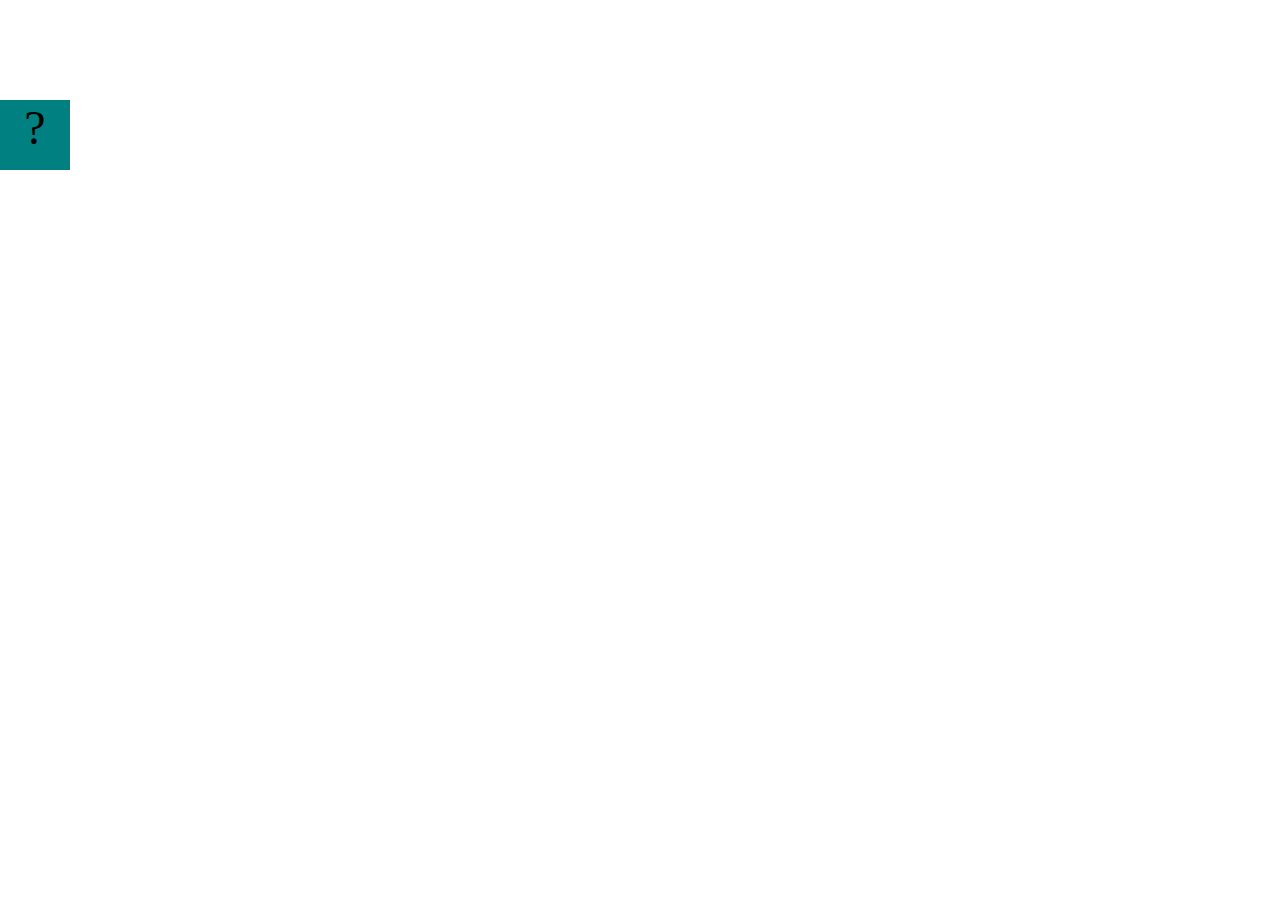
==== projects/bouncing-box/index.html @ f70ff208 "Initial commit" ====
<!DOCTYPE html>
<html>
<head>
	<meta charset="utf-8">
	<title>Bouncing Box</title>
	<script src="jquery.min.js"></script>
	<style>
		.box {
			width: 70px;
			height: 70px;
			background-color: teal;
			font-size: 300%;
			text-align: center;
			user-select: none;
			display: block;
			position: absolute;
			top: 100px;
			left: 0px;  /* <--- Change me! */
		}
		.board{
			height: 100vh;
		}
	</style>
	<!-- 	<script src="//cdnjs.cloudflare.com/ajax/libs/jquery/2.1.1/jquery.min.js"></script> -->

</head>
<body class="board">
	<!-- HTML for the box -->
	<div class="box">?</div>

	<script>
		(function(){
			'use strict'
			/* global jQuery */

			//////////////////////////////////////////////////////////////////
			/////////////////// SETUP DO NOT DELETE //////////////////////////
			//////////////////////////////////////////////////////////////////
			
			var box = jQuery('.box');	// reference to the HTML .box element
			var board = jQuery('.board');	// reference to the HTML .board element
			var boardWidth = board.width();	// the maximum X-Coordinate of the screen

			// Every 50 milliseconds, call the update Function (see below)
			setInterval(update, 50);
			
			// Every time the box is clicked, call the handleBoxClick Function (see below)
			box.on('click', handleBoxClick);

			// moves the Box to a new position on the screen along the X-Axis
			function moveBoxTo(newPositionX) {
				box.css("left", newPositionX);
			}

			// changes the text displayed on the Box
			function changeBoxText(newText) {
				box.text(newText);
			}

			//////////////////////////////////////////////////////////////////
			/////////////////// YOUR CODE BELOW HERE /////////////////////////
			//////////////////////////////////////////////////////////////////
			
			// TODO 2 - Variable declarations 
			

			
			/* 
			This Function will be called 20 times/second. Each time it is called,
			it should move the Box to a new location. If the box drifts off the screen
			turn it around! 
			*/
			function update() {
				

			};

			/* 
			This Function will be called each time the box is clicked. Each time it is called,
			it should increase the points total, increase the speed, and move the box to
			the left side of the screen.
			*/
			function handleBoxClick() {
				


			};
		})();
	</script>
</body>
</html>
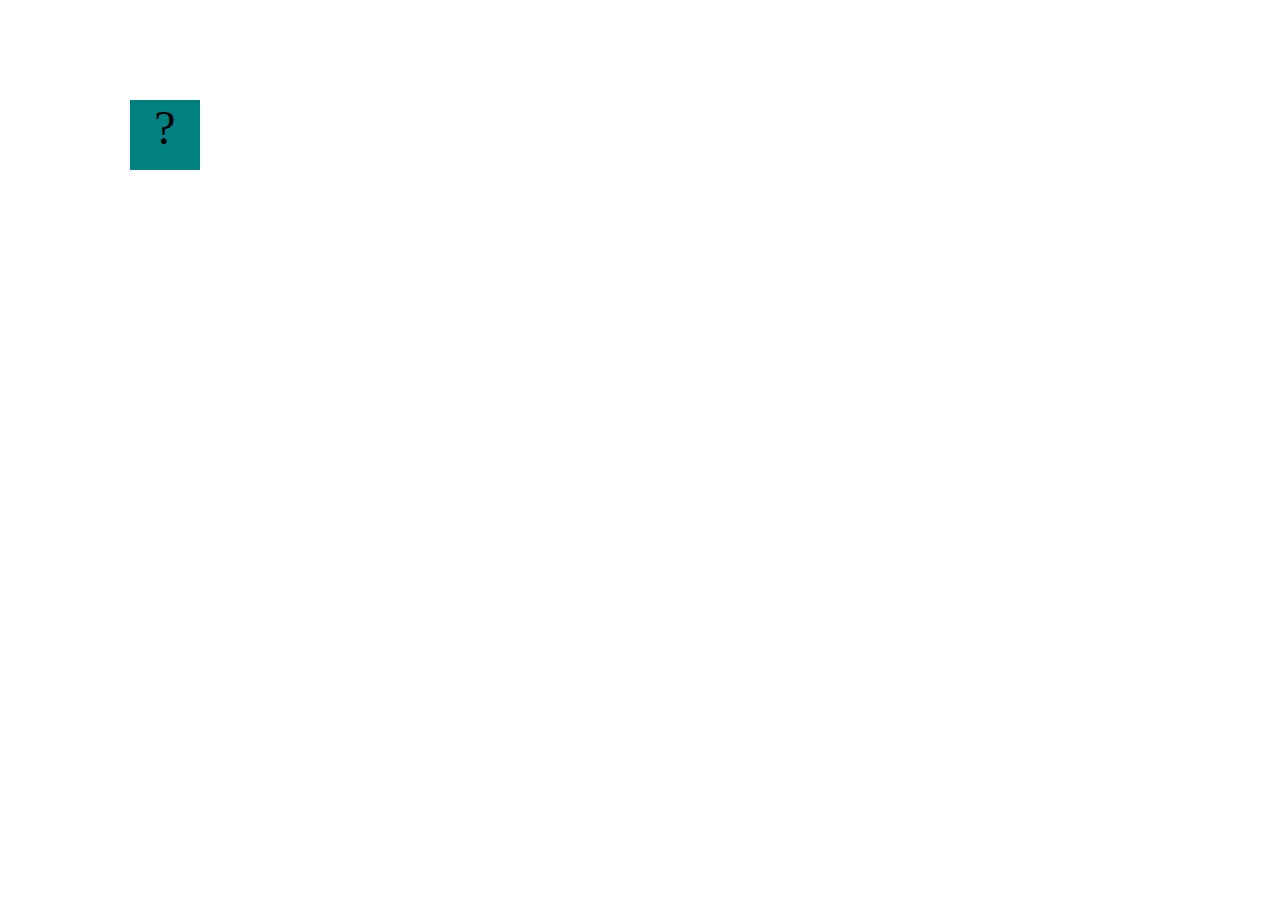
==== commit caa927b1: "add bouncing box" ====
--- a/projects/bouncing-box/index.html
+++ b/projects/bouncing-box/index.html
@@ -1,91 +1,103 @@
 <!DOCTYPE html>
 <html>
-<head>
-	<meta charset="utf-8">
-	<title>Bouncing Box</title>
-	<script src="jquery.min.js"></script>
-	<style>
-		.box {
-			width: 70px;
-			height: 70px;
-			background-color: teal;
-			font-size: 300%;
-			text-align: center;
-			user-select: none;
-			display: block;
-			position: absolute;
-			top: 100px;
-			left: 0px;  /* <--- Change me! */
-		}
-		.board{
-			height: 100vh;
-		}
-	</style>
-	<!-- 	<script src="//cdnjs.cloudflare.com/ajax/libs/jquery/2.1.1/jquery.min.js"></script> -->
+  <head>
+    <meta charset="utf-8" />
+    <title>Bouncing Box</title>
+    <script src="jquery.min.js"></script>
+    <style>
+      .box {
+        width: 70px;
+        height: 70px;
+        background-color: teal;
+        font-size: 300%;
+        text-align: center;
+        user-select: none;
+        display: block;
+        position: absolute;
+        top: 100px;
+        left: 0px; /* <--- Change me! */
+      }
+      .board {
+        height: 100vh;
+      }
+    </style>
+    <!-- 	<script src="//cdnjs.cloudflare.com/ajax/libs/jquery/2.1.1/jquery.min.js"></script> -->
+  </head>
+  <body class="board">
+    <!-- HTML for the box -->
+    <div class="box">?</div>
 
-</head>
-<body class="board">
-	<!-- HTML for the box -->
-	<div class="box">?</div>
+    <script>
+      (function () {
+        "use strict";
+        /* global jQuery */
 
-	<script>
-		(function(){
-			'use strict'
-			/* global jQuery */
+        //////////////////////////////////////////////////////////////////
+        /////////////////// SETUP DO NOT DELETE //////////////////////////
+        //////////////////////////////////////////////////////////////////
 
-			//////////////////////////////////////////////////////////////////
-			/////////////////// SETUP DO NOT DELETE //////////////////////////
-			//////////////////////////////////////////////////////////////////
-			
-			var box = jQuery('.box');	// reference to the HTML .box element
-			var board = jQuery('.board');	// reference to the HTML .board element
-			var boardWidth = board.width();	// the maximum X-Coordinate of the screen
+        var box = jQuery(".box"); // reference to the HTML .box element
+        var board = jQuery(".board"); // reference to the HTML .board element
+        var boardWidth = board.width(); // the maximum X-Coordinate of the screen
 
-			// Every 50 milliseconds, call the update Function (see below)
-			setInterval(update, 50);
-			
-			// Every time the box is clicked, call the handleBoxClick Function (see below)
-			box.on('click', handleBoxClick);
+        // Every 50 milliseconds, call the update Function (see below)
+        setInterval(update, 50);
 
-			// moves the Box to a new position on the screen along the X-Axis
-			function moveBoxTo(newPositionX) {
-				box.css("left", newPositionX);
-			}
+        // Every time the box is clicked, call the handleBoxClick Function (see below)
+        box.on("click", handleBoxClick);
 
-			// changes the text displayed on the Box
-			function changeBoxText(newText) {
-				box.text(newText);
-			}
+        // moves the Box to a new position on the screen along the X-Axis
+        function moveBoxTo(newPositionX) {
+          box.css("left", newPositionX);
+        }
 
-			//////////////////////////////////////////////////////////////////
-			/////////////////// YOUR CODE BELOW HERE /////////////////////////
-			//////////////////////////////////////////////////////////////////
-			
-			// TODO 2 - Variable declarations 
-			
+        // changes the text displayed on the Box
+        function changeBoxText(newText) {
+          box.text(newText);
+        }
 
-			
-			/* 
+        //////////////////////////////////////////////////////////////////
+        /////////////////// YOUR CODE BELOW HERE /////////////////////////
+        //////////////////////////////////////////////////////////////////
+
+        // TODO 2 - Variable declarations
+        var positionX = 0;
+        var points = 0;
+        var speed = 10;
+
+        /* 
 			This Function will be called 20 times/second. Each time it is called,
 			it should move the Box to a new location. If the box drifts off the screen
 			turn it around! 
 			*/
-			function update() {
-				
+        function update() {
+          /* Your Code to Increase positionX by 10 HERE */
+          positionX = positionX + speed;
+          moveBoxTo(positionX);
+          if (positionX > boardWidth) {
+            speed = -speed;
+          }
+          if (positionX < 0) {
+            speed = speed * -1;
+          }
+        }
 
-			};
-
-			/* 
+        /* 
 			This Function will be called each time the box is clicked. Each time it is called,
 			it should increase the points total, increase the speed, and move the box to
 			the left side of the screen.
 			*/
-			function handleBoxClick() {
-				
-
-
-			};
-		})();
-	</script>
-</body>
+        function handleBoxClick() {
+          positionX = 0;
+          points = points + 1;
+          changeBoxText(points);
+          if (speed > 0) {
+            speed = speed + 3;
+          } else if (speed < 0) {
+            speed = speed - 3;
+          }
+        }
+      })();
+    </script>
+  </body>
 </html>
